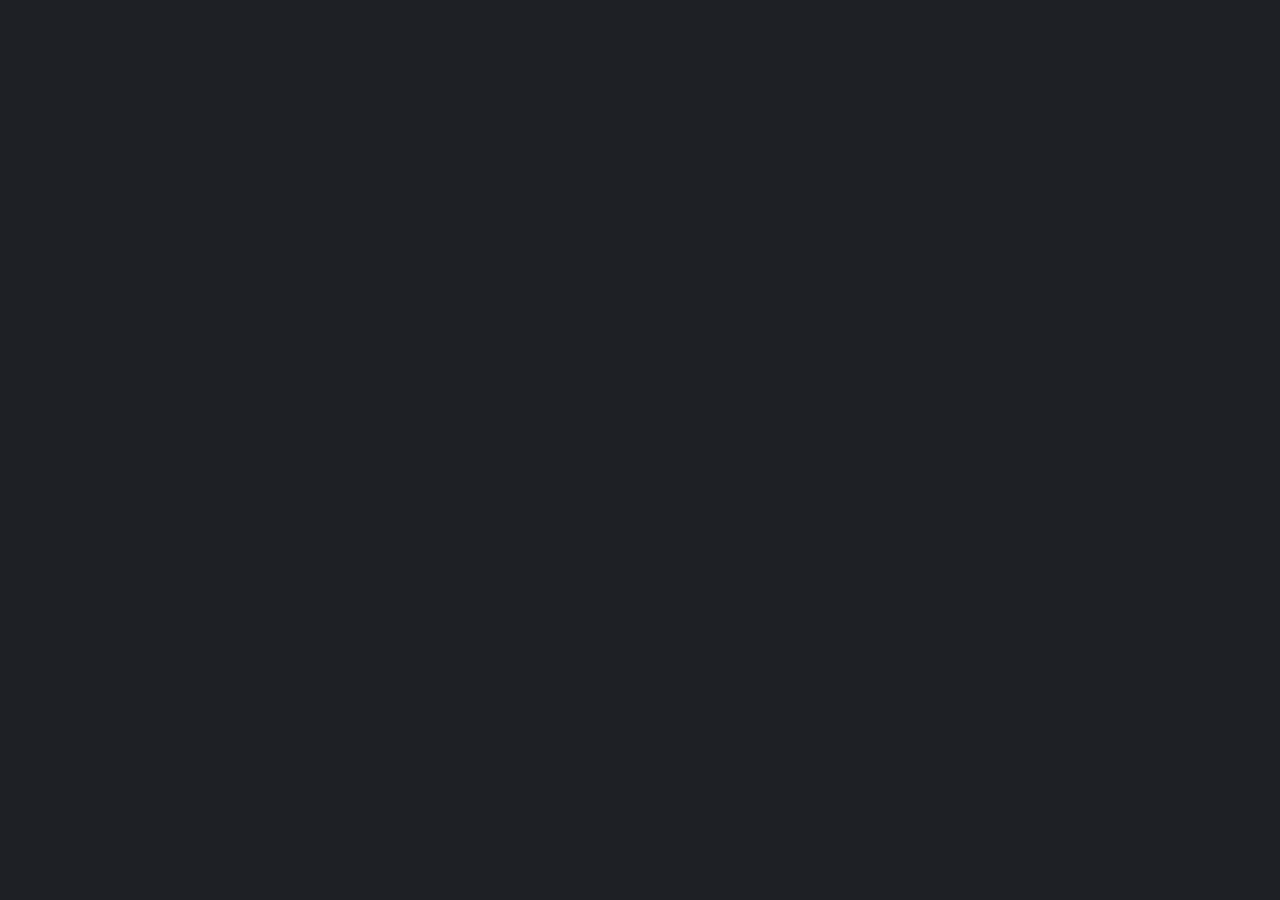
==== index.html @ a589c5cb "Switching from gitlab to github" ====
<!DOCTYPE html>
<html>
<head>
    <meta charset='utf-8'>
    <meta http-equiv='X-UA-Compatible' content='IE=edge'>
    <title>Music Player Pro</title>
    <meta name='viewport' content='width=device-width, initial-scale=1'>
    <link rel='stylesheet' type='text/css' media='screen' href='/CSS/default.css'>
    <link rel='stylesheet' type='text/css' media='screen' href='/CSS/index.css'>
    <script src='/JS/default.js'></script>
</head>
<body>
    
</body>
</html>
---- CSS/default.css ----
/**
* @author Gruppe 8
* @version 1.0
*/

/* Table of Contents
Custom Reset       - Resetting default Styles
Constants          - variable declaration for colors 
                     and other values that are used more often
Styling            - individual content styling 
*/

/* ========== RESET ================= */

body {
    margin: 0;
    background-color: #1e2025;
    background-color: var(--bg-primary);
    color: var(--text);
    font-family: "Roboto";
}
a {
    color: var(--contrast);
    cursor: pointer;
}
button {
    background: none;
    border: none;
}
button:hover {cursor: pointer;}
button:focus {outline: none;}

::selection {
    color: white;
    background: var(--contrast);
}
::-webkit-scrollbar {
	display: none;
}

/* ========== CONSTANTS ============= */

:root {
    --bg-primary: #1e2025;
    --bg-secondary: #212328;
    --bg-tertionary: #3e3f42;
    --text: #FFFFFFDE;
    --contrast: #e74c3c;
    --border-r: 5px;
}

.no-select {
    -webkit-user-select: none; /* Safari */        
    -moz-user-select: none; /* Firefox */
    -ms-user-select: none; /* IE10+/Edge */
    user-select: none; /* Standard */
}

/* ========== FONTS ================= */

@font-face {
    font-family: 'Roboto';
    src: url('../fonts/Roboto-Regular.eot');
    src: url('../fonts/Roboto-Regular.eot?#iefix') format('embedded-opentype'),
        url('../fonts/Roboto-Regular.woff2') format('woff2'),
        url('../fonts/Roboto-Regular.woff') format('woff'),
        url('../fonts/Roboto-Regular.ttf') format('truetype');
    font-weight: normal;
    font-style: normal;
    font-display: swap;
}

@font-face {
    font-family: 'Roboto';
    src: url('../fonts/Roboto-Bold.eot');
    src: url('../fonts/Roboto-Bold.eot?#iefix') format('embedded-opentype'),
        url('../fonts/Roboto-Bold.woff2') format('woff2'),
        url('../fonts/Roboto-Bold.woff') format('woff'),
        url('../fonts/Roboto-Bold.ttf') format('truetype');
    font-weight: bold;
    font-style: normal;
    font-display: swap;
}
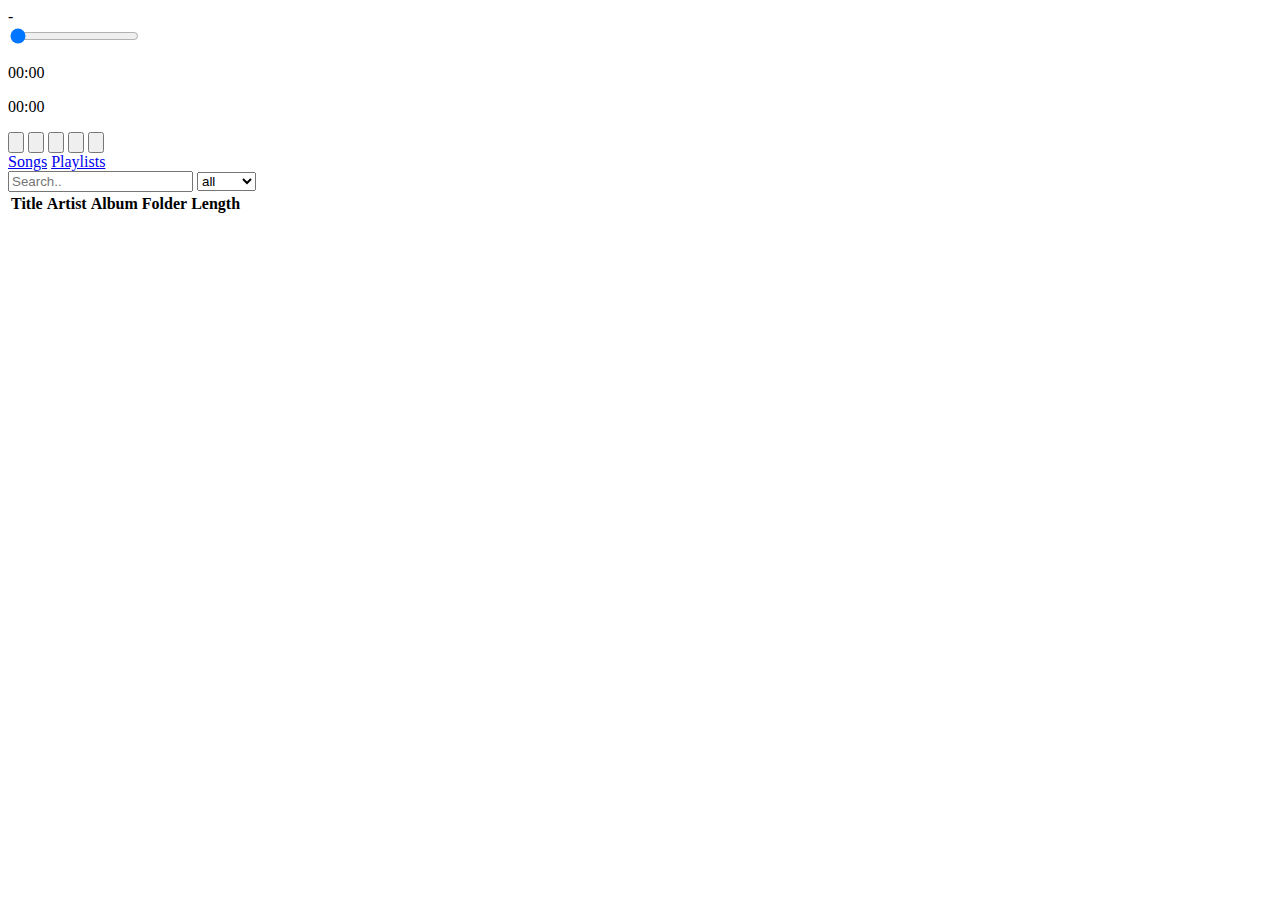
==== commit f7732308: "created basic playlist functionality" ====
--- a/index.html
+++ b/index.html
@@ -1,15 +1,19 @@
 <!DOCTYPE html>
 <html>
-<head>
-    <meta charset='utf-8'>
-    <meta http-equiv='X-UA-Compatible' content='IE=edge'>
-    <title>Music Player Pro</title>
-    <meta name='viewport' content='width=device-width, initial-scale=1'>
-    <link rel='stylesheet' type='text/css' media='screen' href='/CSS/default.css'>
-    <link rel='stylesheet' type='text/css' media='screen' href='/CSS/index.css'>
-    <script src='/JS/default.js'></script>
-</head>
-<body>
-    
-</body>
-</html>+    <head>
+        <meta charset="utf-8" />
+        <meta http-equiv="X-UA-Compatible" content="IE=edge" />
+        <meta http-equiv="refresh" content="0; URL=player.html" />
+
+        <title>Music Player Pro</title>
+        <meta name="viewport" content="width=device-width, initial-scale=1" />
+        <link
+            rel="stylesheet"
+            type="text/css"
+            media="screen"
+            href="/CSS/default.css"
+        />
+        <script src="/JS/default.js"></script>
+    </head>
+    <body></body>
+</html>
--- a/CSS/default.css
+++ b/CSS/default.css
@@ -27,15 +27,19 @@
     background: none;
     border: none;
 }
-button:hover {cursor: pointer;}
-button:focus {outline: none;}
+button:hover {
+    cursor: pointer;
+}
+button:focus {
+    outline: none;
+}
 
 ::selection {
     color: white;
     background: var(--contrast);
 }
 ::-webkit-scrollbar {
-	display: none;
+    display: none;
 }
 
 /* ========== CONSTANTS ============= */
@@ -44,13 +48,13 @@
     --bg-primary: #1e2025;
     --bg-secondary: #212328;
     --bg-tertionary: #3e3f42;
-    --text: #FFFFFFDE;
+    --text: #ffffffde;
     --contrast: #e74c3c;
     --border-r: 5px;
 }
 
 .no-select {
-    -webkit-user-select: none; /* Safari */        
+    -webkit-user-select: none; /* Safari */
     -moz-user-select: none; /* Firefox */
     -ms-user-select: none; /* IE10+/Edge */
     user-select: none; /* Standard */
@@ -59,25 +63,98 @@
 /* ========== FONTS ================= */
 
 @font-face {
-    font-family: 'Roboto';
-    src: url('../fonts/Roboto-Regular.eot');
-    src: url('../fonts/Roboto-Regular.eot?#iefix') format('embedded-opentype'),
-        url('../fonts/Roboto-Regular.woff2') format('woff2'),
-        url('../fonts/Roboto-Regular.woff') format('woff'),
-        url('../fonts/Roboto-Regular.ttf') format('truetype');
+    font-family: "Roboto";
+    src: url("../fonts/Roboto-Regular.eot");
+    src: url("../fonts/Roboto-Regular.eot?#iefix") format("embedded-opentype"),
+        url("../fonts/Roboto-Regular.woff2") format("woff2"),
+        url("../fonts/Roboto-Regular.woff") format("woff"),
+        url("../fonts/Roboto-Regular.ttf") format("truetype");
     font-weight: normal;
     font-style: normal;
     font-display: swap;
 }
 
 @font-face {
-    font-family: 'Roboto';
-    src: url('../fonts/Roboto-Bold.eot');
-    src: url('../fonts/Roboto-Bold.eot?#iefix') format('embedded-opentype'),
-        url('../fonts/Roboto-Bold.woff2') format('woff2'),
-        url('../fonts/Roboto-Bold.woff') format('woff'),
-        url('../fonts/Roboto-Bold.ttf') format('truetype');
+    font-family: "Roboto";
+    src: url("../fonts/Roboto-Bold.eot");
+    src: url("../fonts/Roboto-Bold.eot?#iefix") format("embedded-opentype"),
+        url("../fonts/Roboto-Bold.woff2") format("woff2"),
+        url("../fonts/Roboto-Bold.woff") format("woff"),
+        url("../fonts/Roboto-Bold.ttf") format("truetype");
     font-weight: bold;
     font-style: normal;
     font-display: swap;
 }
+
+/* ========== Slider =================*/
+.slider {
+    -webkit-appearance: none;
+    appearance: none;
+    background: linear-gradient(
+        90deg,
+        var(--contrast) 0%,
+        var(--bg-tertionary) 0%
+    );
+    border-radius: 15px;
+    border: none;
+    height: 8px;
+    width: 100%;
+}
+
+.slider::-webkit-slider-thumb {
+    -webkit-appearance: none;
+    appearance: none;
+    width: 15px;
+    height: 15px;
+    border-radius: 50%;
+    background: var(--contrast);
+    border: solid;
+    border-width: 1px;
+    border-color: var(--bg-secondary);
+    cursor: pointer;
+}
+
+.slider::-moz-range-thumb {
+    -webkit-appearance: none;
+    appearance: none;
+    width: 15px;
+    height: 15px;
+    border-radius: 50%;
+    background: var(--contrast);
+    border: solid;
+    border-width: 1px;
+    border-color: var(--bg-secondary);
+    cursor: pointer;
+}
+
+/* ========== SELECT ================ */
+
+option:checked,
+option:hover {
+    background-color: var(--contrast);
+    box-shadow: 0 0 10px 100px red inset;
+}
+select {
+    padding: 5px;
+    border-radius: 100px;
+    border: none;
+    background-color: var(--bg-tertionary);
+    color: var(--text);
+}
+
+/* ========== CONTEXT MENU ========== */
+
+#context-menu {
+    background-color: var(--bg-secondary);
+    padding: 5px;
+    width: 120px;
+    z-index: 10000;
+}
+#context-menu a {
+    display: block;
+    margin: 5px;
+    color: white;
+}
+#context-menu a:hover {
+    color: var(--contrast);
+}
